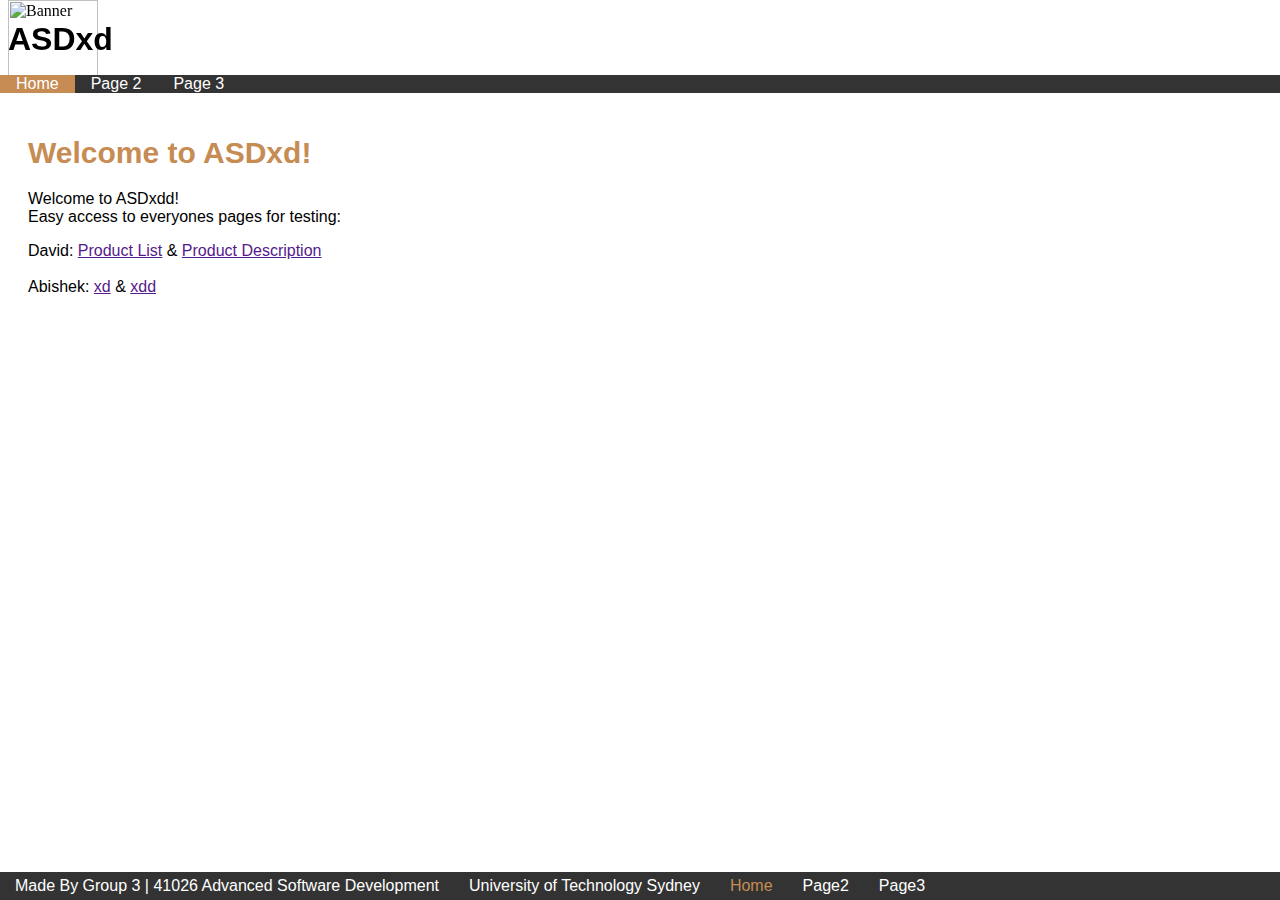
==== ASDxd/View/index.html @ 0299e23e "Initial Commit" ====
﻿<html>
<head>
    <title>ASDxd</title>
    <link rel="stylesheet" href="style.css">
    <meta charset="UTF-8">
    <meta name="viewport" content="width=device-width, initial-scale=1.0">
</head>
<body>
    <span class="whitestrip"><img src="/Images/blurstrip.png" alt="Banner" height=90></span>
    <h1>ASDxd</h1>


    <ul class="Navigation">
        <li class="Active"><a href="index.html">Home</a></li>
        <li><a href="">Page 2</a></li>
        <li><a href="p">Page 3</a></li>

    </ul>
    <br><br><br><br><br><br>
    <h2><span class="pageheading">Welcome to ASDxd!</span></h2>

    <!-- Content starts here-->

    <p>
        Welcome to ASDxdd!<br>
        Easy access to everyones pages for testing:
    <p>

        David: <a href="">Product List</a> & <a href="">Product Description</a><br><br>
        Abishek: <a href="">xd</a> & <a href="">xdd</a><br><br>
        <!--etc... idk maybe just shove a link to your pages here when you make it-->

    </p>

    <!-- Content ends here-->

    <footer>

        <ul class="foot">
            <li class="dontH"><a>Made By Group 3 | 41026 Advanced Software Development</a></li>
            <li class="dontH"><a>University of Technology Sydney</a></li>
            <li class="ActFoot"><a href="index.html">Home</a></li>
            <li><a href="">Page2</a></li>
            <li><a href="">Page3</a></li>
        </ul>

    </footer>






</body>
</html>
---- ASDxd/View/style.css ----
﻿h1 {
    font-family: Verdana, Geneva, sans-serif;
    position: fixed;
    top: 0px;
}

h2 {
    font-family: Verdana, Geneva, sans-serif;
    margin-left: 20px;
}

body {
    background-image: url(/Images/SkyBlue4.jpg);
}

p {
    font-family: Verdana, Geneva, sans-serif;
    margin-left: 20px;
    margin-right: 20px;
}

span.whitestrip {
    position: fixed;
    top: 0;
    margin-top: 0px;
}

span.pageheading {
    color: #c68c53;
    font-size: 30px;
}

ul.Navigation {
    list-style-type: none;
    margin: 0;
    padding: 0;
    overflow: hidden;
    background-color: #333;
    position: fixed;
    width: 100%;
    top: 75px;
    left: 0;
}

li {
    float: left;
}

    li a {
        display: black;
        color: white;
        text-align: center;
        padding: 14px 16px;
        text-decoration: none;
        font-family: Verdana, Geneva, sans-serif;
    }

        li a:hover {
            background-color: #111;
        }

    li.Active {
        background-color: #c68c53;
    }

        li.Active a:hover {
            background-color: #c68c53;
        }

footer {
    font-family: Verdana, Geneva, sans-serif;
    background-color: #333;
    margin: 0;
    padding: 5px 0px;
}

footer {
    position: fixed;
    bottom: 0;
    left: 0;
    width: 100%;
}

li.ActFoot a {
    Color: #c68c53;
}

ul.foot {
    list-style-type: none;
    margin: 0;
    padding: 0;
    overflow: hidden;
    background-color: #333;
}

footer a {
    text-decoration: none;
    padding: 0px 15px;
    color: white;
}

    footer a:hover {
        background-color: #333;
        color: #c68c53;
    }

li.dontH a:hover {
    color: white;
}
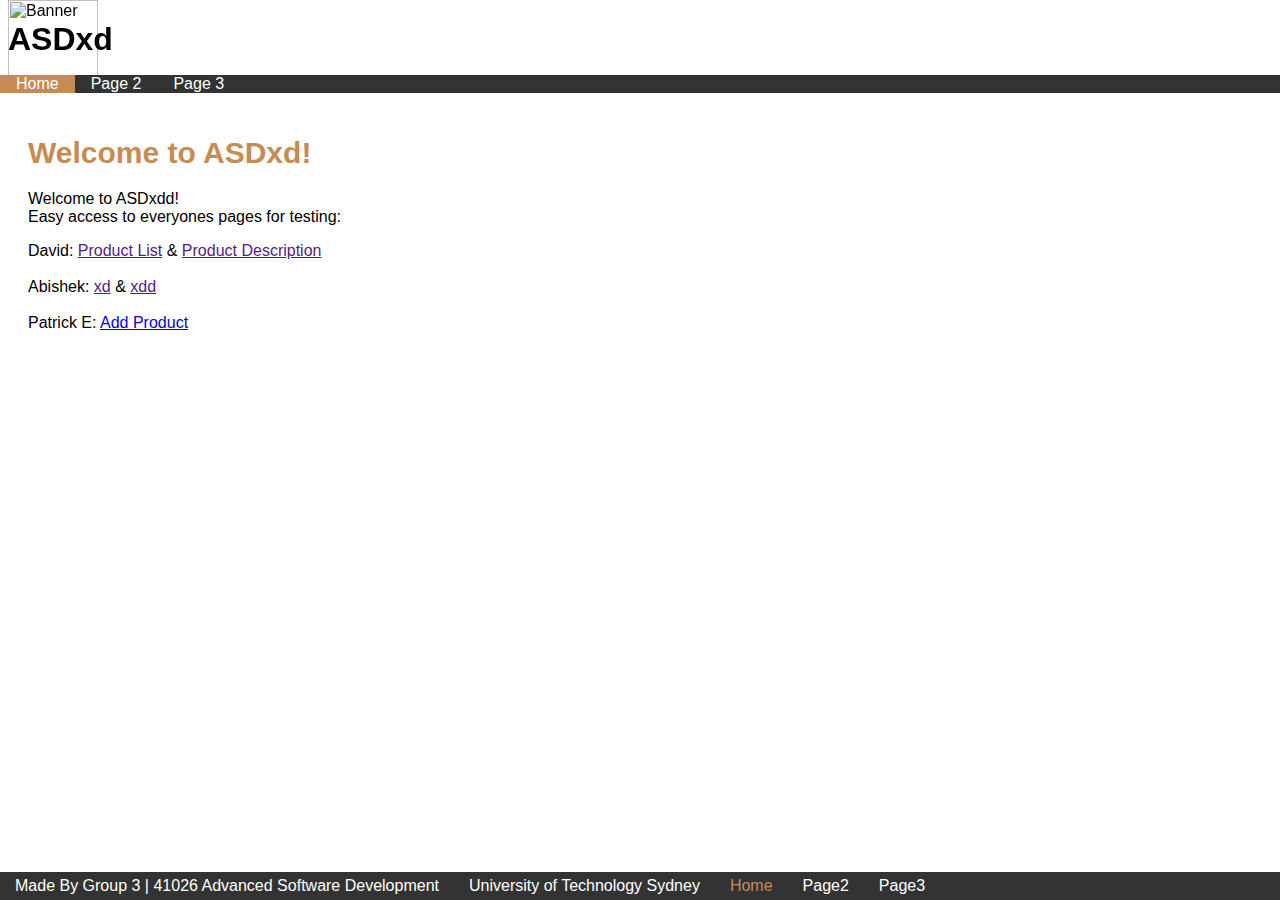
==== commit 619c7155: "Created initial Add Product page" ====
--- a/ASDxd/View/index.html
+++ b/ASDxd/View/index.html
@@ -28,8 +28,8 @@
 
         David: <a href="">Product List</a> & <a href="">Product Description</a><br><br>
         Abishek: <a href="">xd</a> & <a href="">xdd</a><br><br>
+        Patrick E: <a href="addProduct.html">Add Product</a>
         <!--etc... idk maybe just shove a link to your pages here when you make it-->
-
     </p>
 
     <!-- Content ends here-->
--- a/ASDxd/View/style.css
+++ b/ASDxd/View/style.css
@@ -10,6 +10,7 @@
 }
 
 body {
+    font-family: Verdana, Geneva, sans-serif;
     background-image: url(/Images/SkyBlue4.jpg);
 }
 
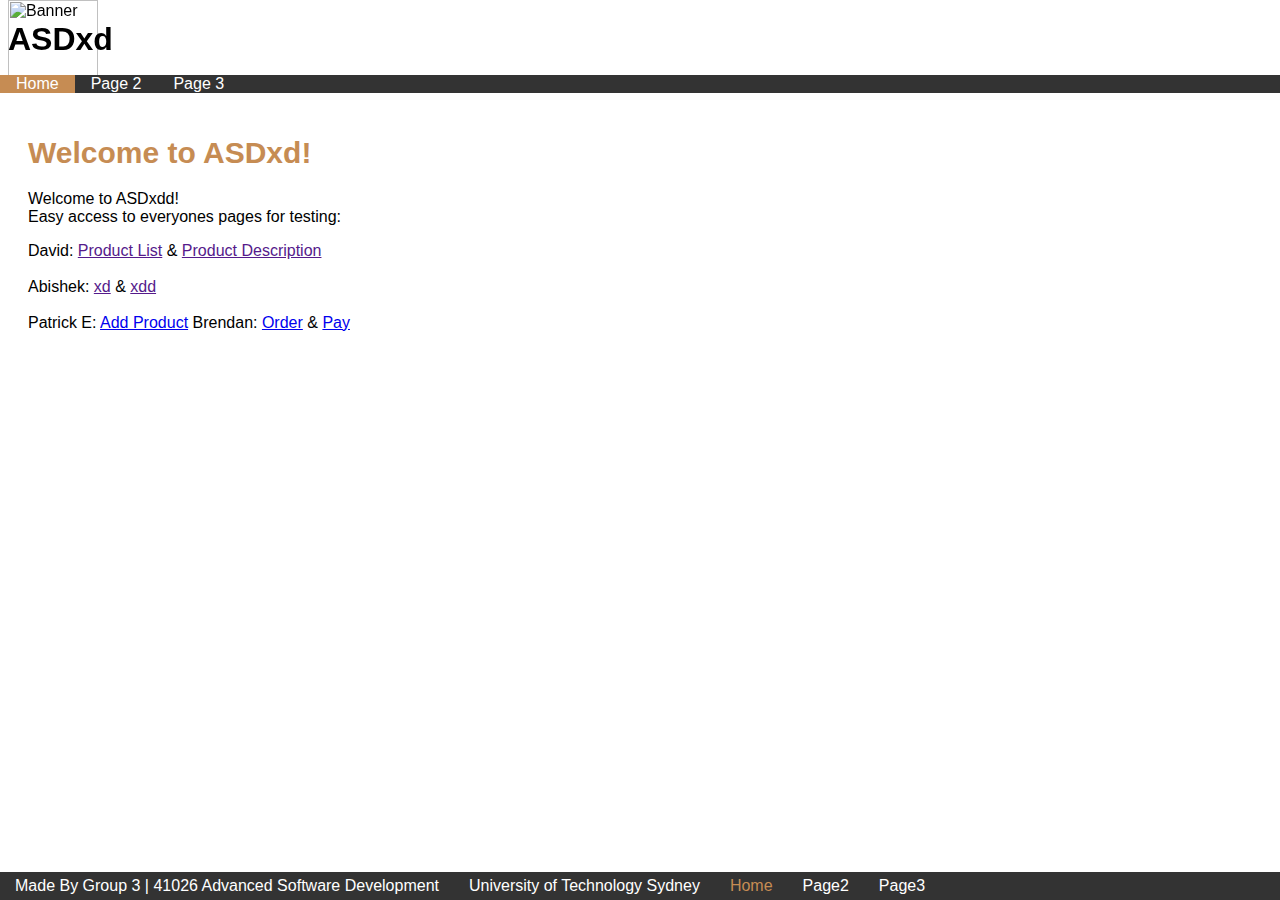
==== commit fb0a2510: "added order and payment page -brendan" ====
--- a/ASDxd/View/index.html
+++ b/ASDxd/View/index.html
@@ -29,6 +29,7 @@
         David: <a href="">Product List</a> & <a href="">Product Description</a><br><br>
         Abishek: <a href="">xd</a> & <a href="">xdd</a><br><br>
         Patrick E: <a href="addProduct.html">Add Product</a>
+        Brendan: <a href="order.html">Order</a> & <a href="payment.html">Pay</a>
         <!--etc... idk maybe just shove a link to your pages here when you make it-->
     </p>
 
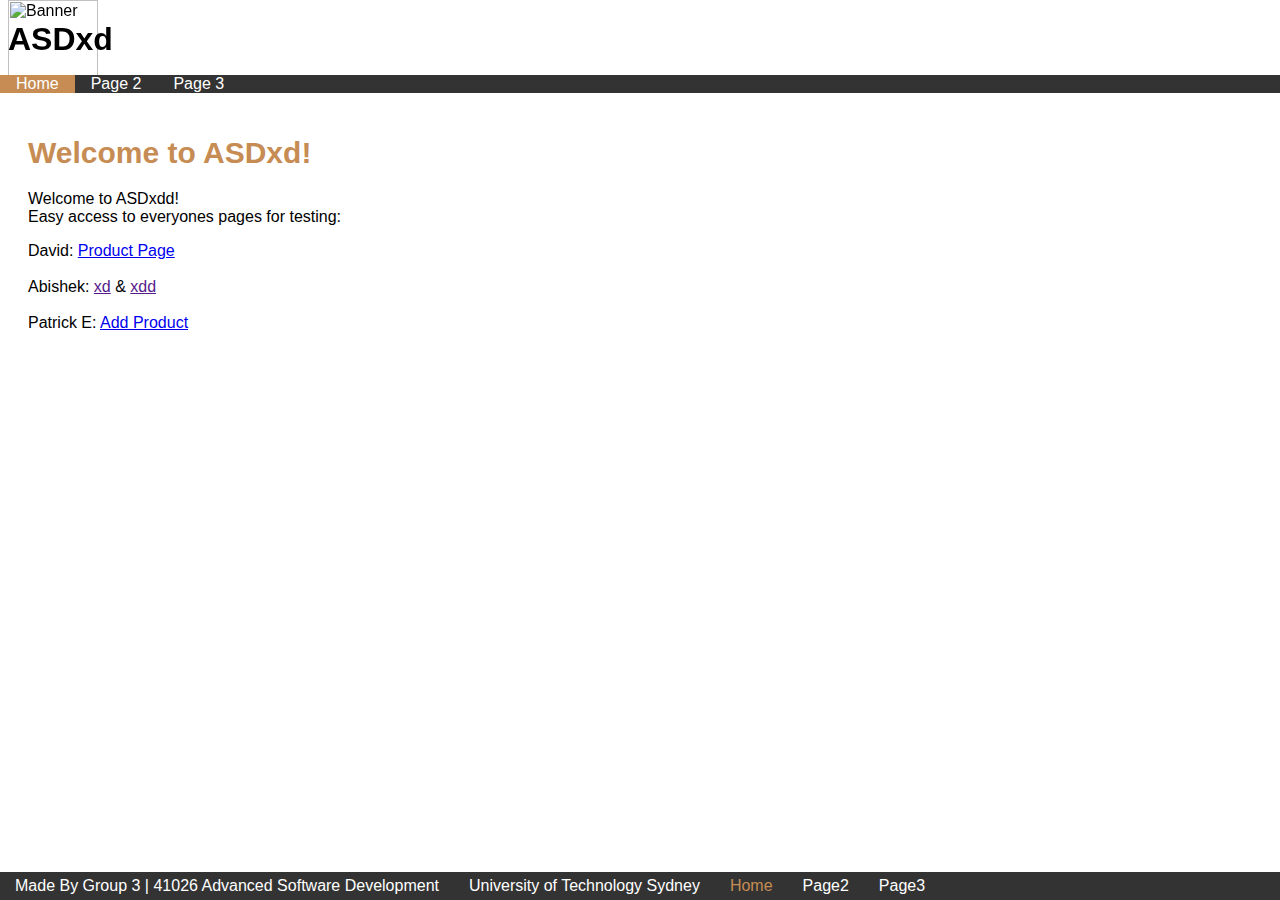
==== commit c1fba333: "Product Page" ====
--- a/ASDxd/View/index.html
+++ b/ASDxd/View/index.html
@@ -26,10 +26,9 @@
         Easy access to everyones pages for testing:
     <p>
 
-        David: <a href="">Product List</a> & <a href="">Product Description</a><br><br>
+        David: <a href="productPage.html">Product Page</a><br><br>
         Abishek: <a href="">xd</a> & <a href="">xdd</a><br><br>
         Patrick E: <a href="addProduct.html">Add Product</a>
-        Brendan: <a href="order.html">Order</a> & <a href="payment.html">Pay</a>
         <!--etc... idk maybe just shove a link to your pages here when you make it-->
     </p>
 
--- a/ASDxd/View/style.css
+++ b/ASDxd/View/style.css
@@ -7,6 +7,11 @@
 h2 {
     font-family: Verdana, Geneva, sans-serif;
     margin-left: 20px;
+}
+
+h3 {
+    font-family: Verdana, Geneva, Tahoma, sans-serif;
+    margin-left: 10px;
 }
 
 body {
@@ -108,3 +113,56 @@
 li.dontH a:hover {
     color: white;
 }
+
+.collapsible {
+    background-color: #777;
+    color: white;
+    cursor: pointer;
+    padding: 18px;
+    width: 25%;
+    border: none;
+    text-align: left;
+    outline: none;
+    font-size: 15px;
+}
+
+    .active, .collapsible:hover {
+        background-color: #555;
+    }
+
+.content {
+    /*padding: 0 18px;*/
+    max-height: 0;
+    overflow: hidden;
+    transition: max-height 0.2s ease-out;
+    /*background-color: #f1f1f1;*/
+}
+
+.option {
+    background-color: whitesmoke;
+    color: black;
+    cursor: grab;
+    padding: 10px;
+    width: 25%;
+    border: none;
+    text-align: left;
+    outline: solid;
+    outline-width: 1px;
+    outline-color: lightgray;
+    font-size 15px;
+}
+
+
+.cart {
+    background-color: dodgerblue;
+    color: white;
+    cursor: grab;
+    padding: 10px;
+    width: 25%;
+    border: none;
+    text-align: left;
+    outline: none;
+    font-size 15px;
+    font-weight: bold;
+}
+
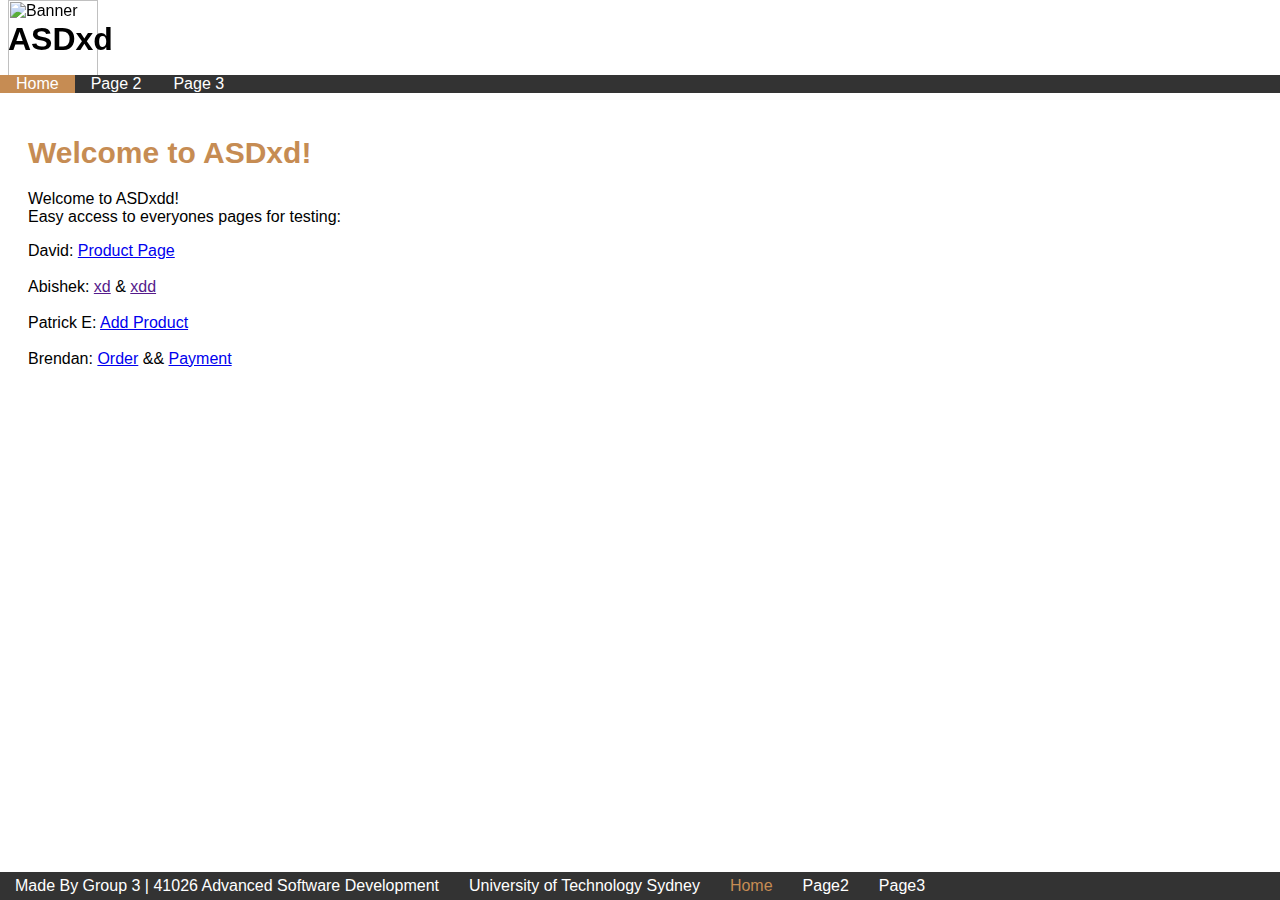
==== commit ef9ac3c4: "Added Order and Payment pages to index" ====
--- a/ASDxd/View/index.html
+++ b/ASDxd/View/index.html
@@ -28,7 +28,8 @@
 
         David: <a href="productPage.html">Product Page</a><br><br>
         Abishek: <a href="">xd</a> & <a href="">xdd</a><br><br>
-        Patrick E: <a href="addProduct.html">Add Product</a>
+        Patrick E: <a href="addProduct.html">Add Product</a><br><br>
+        Brendan: <a href="order.html">Order</a> && <a href="payment.html">Payment</a><br><br>
         <!--etc... idk maybe just shove a link to your pages here when you make it-->
     </p>
 
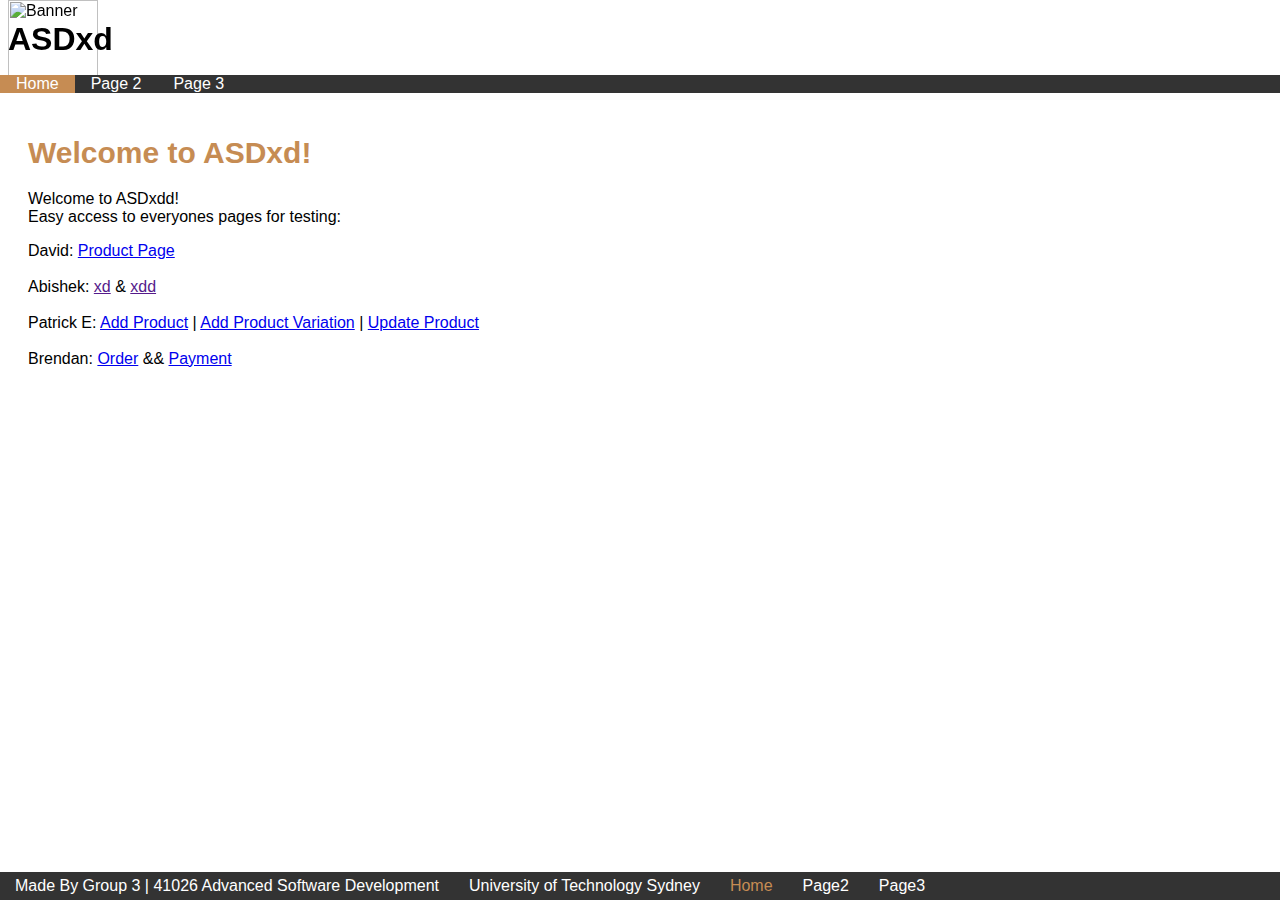
==== commit 9d314cbb: "Added updateProduct and addProductVariation pages" ====
--- a/ASDxd/View/index.html
+++ b/ASDxd/View/index.html
@@ -28,7 +28,7 @@
 
         David: <a href="productPage.html">Product Page</a><br><br>
         Abishek: <a href="">xd</a> & <a href="">xdd</a><br><br>
-        Patrick E: <a href="addProduct.html">Add Product</a><br><br>
+        Patrick E: <a href="addProduct.html">Add Product</a> | <a href="addProductVariation.html">Add Product Variation</a> | <a href="updateProduct.html">Update Product</a><br><br>
         Brendan: <a href="order.html">Order</a> && <a href="payment.html">Payment</a><br><br>
         <!--etc... idk maybe just shove a link to your pages here when you make it-->
     </p>
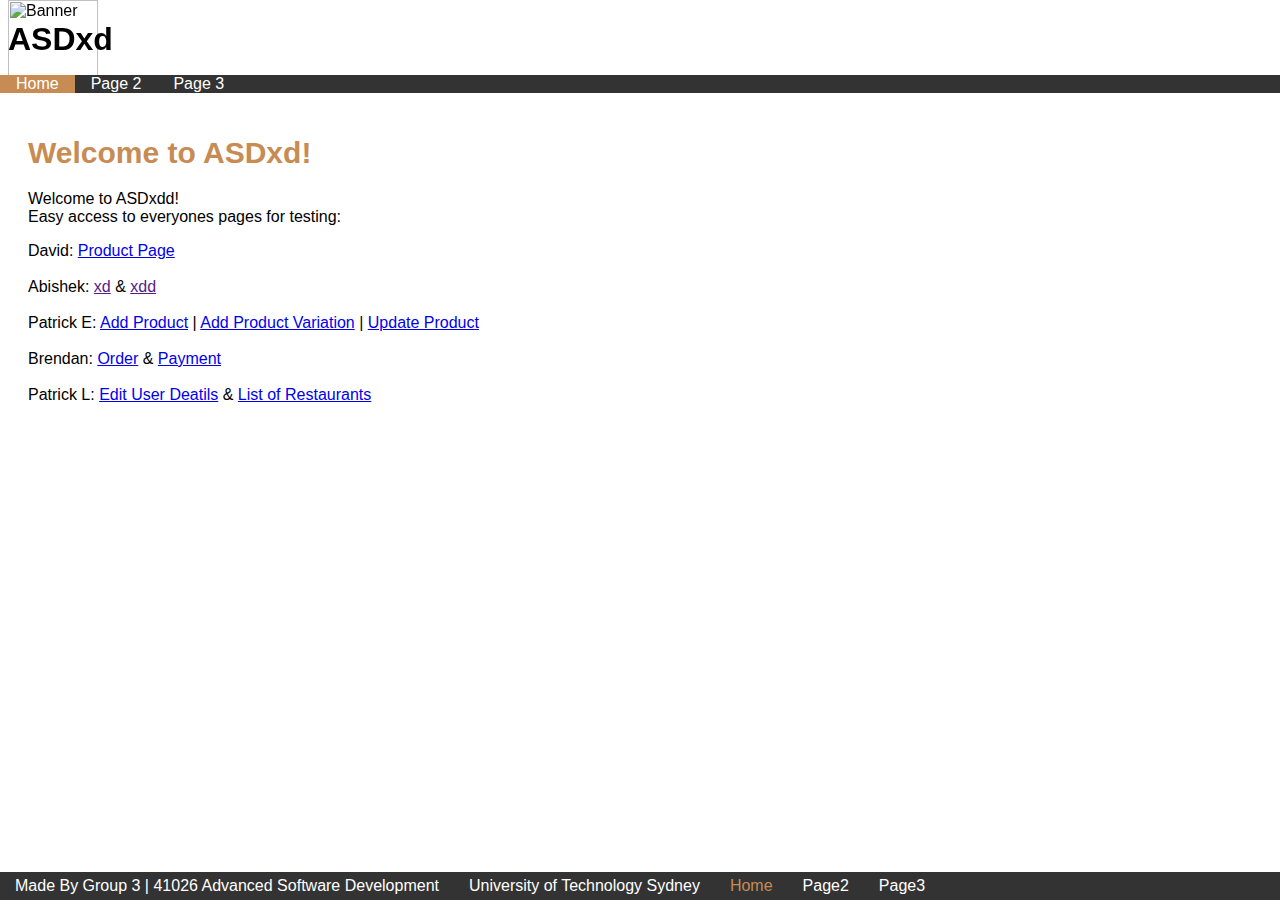
==== commit 772a11bc: "edited the index.html" ====
--- a/ASDxd/View/index.html
+++ b/ASDxd/View/index.html
@@ -29,7 +29,8 @@
         David: <a href="productPage.html">Product Page</a><br><br>
         Abishek: <a href="">xd</a> & <a href="">xdd</a><br><br>
         Patrick E: <a href="addProduct.html">Add Product</a> | <a href="addProductVariation.html">Add Product Variation</a> | <a href="updateProduct.html">Update Product</a><br><br>
-        Brendan: <a href="order.html">Order</a> && <a href="payment.html">Payment</a><br><br>
+        Brendan: <a href="order.html">Order</a> & <a href="payment.html">Payment</a><br><br>
+        Patrick L: <a href="editUserDetails.html">Edit User Deatils</a> & <a href="listOfRestaurants.html">List of Restaurants</a>
         <!--etc... idk maybe just shove a link to your pages here when you make it-->
     </p>
 
